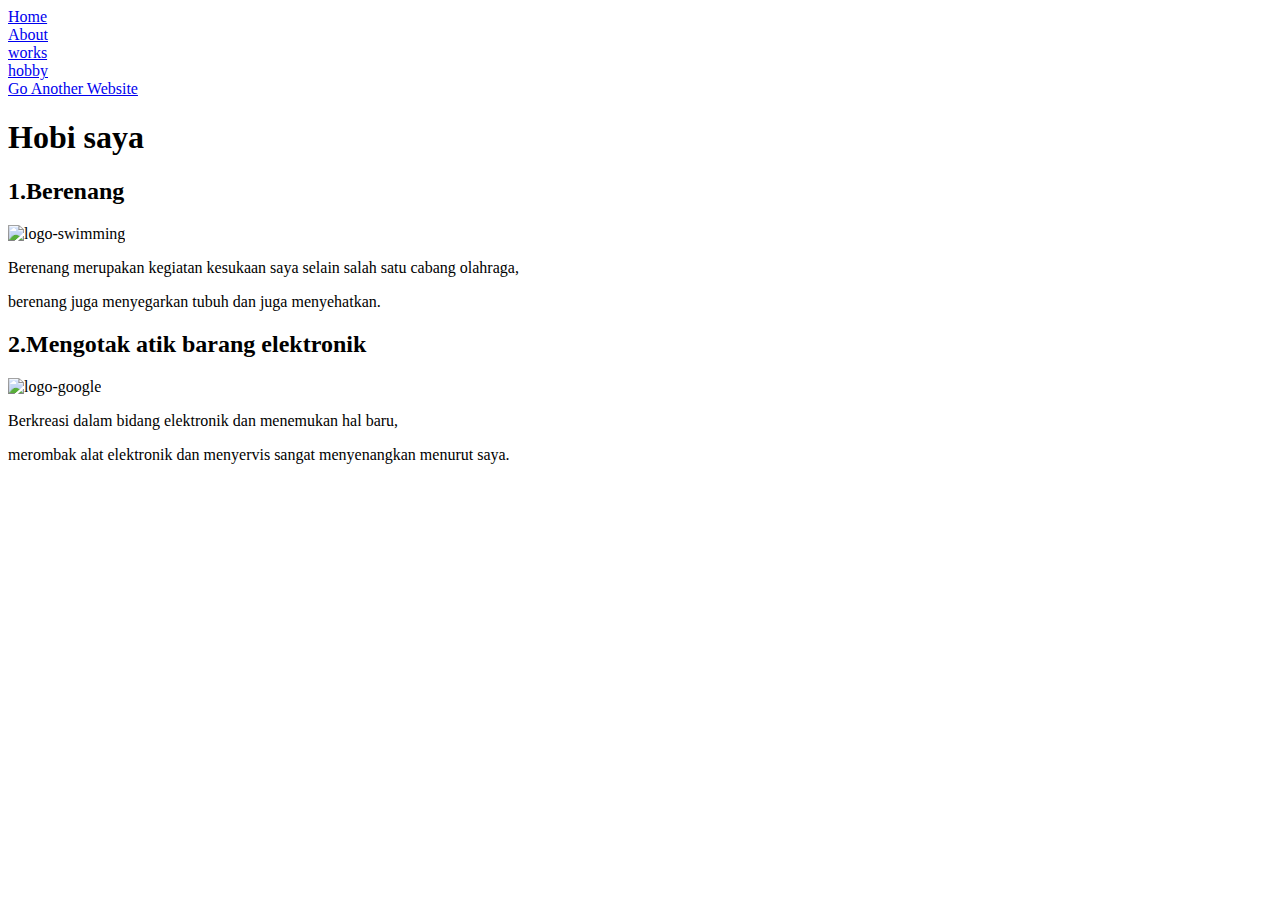
==== hobby page.html @ 94d25508 "Add files via upload" ====
<!DOCTYPE html>
<html lang="en">
<head>
    <meta charset="UTF-8">
    <meta http-equiv="X-UA-Compatible" content="IE=edge">
    <meta name="viewport" content="width=device-width, initial-scale=1.0">
    <title>Document</title>
</head>
<body>
    <a href="/home.html"><li>Home</li></a>
    <a href="/index.html"><li>About</li></a>
    <a href="/works.html"><li>works</li></a>
    <a href="/hobby page.html"><li>hobby</li></a>
    <a href="https://kompas.com"><li>Go Another Website</li></a>
    <h1>Hobi saya</h1>
    

    
    <h2>1.Berenang</h2>
    <img src="https://lensanasrul.com/wp-content/uploads/2018/03/Kolam-renang-Hotel-Winotosastro-Jogja-1-1024x576.jpg" 
    alt="logo-swimming"
    width="300px">
    <p>Berenang merupakan kegiatan kesukaan saya selain salah satu cabang olahraga, 
    <p>berenang juga menyegarkan tubuh dan juga menyehatkan.</p>
    <h2>2.Mengotak atik barang elektronik</h2>
    <img 
    src="https://1.bp.blogspot.com/-eIMgEWZ_skc/XbV8tMEMvKI/AAAAAAAABtQ/9W7zA4rIReU-nndD_koOiU3LxF8PUHuZQCLcBGAsYHQ/s400/service-elektronik-jakarta-barat.jpg" 
    alt="logo-google"
    width="300px">
    <p>Berkreasi dalam bidang elektronik dan menemukan hal baru, 
    <p>merombak alat elektronik dan menyervis sangat menyenangkan menurut saya.</p>
    <h1></h1>
</body>
</html>
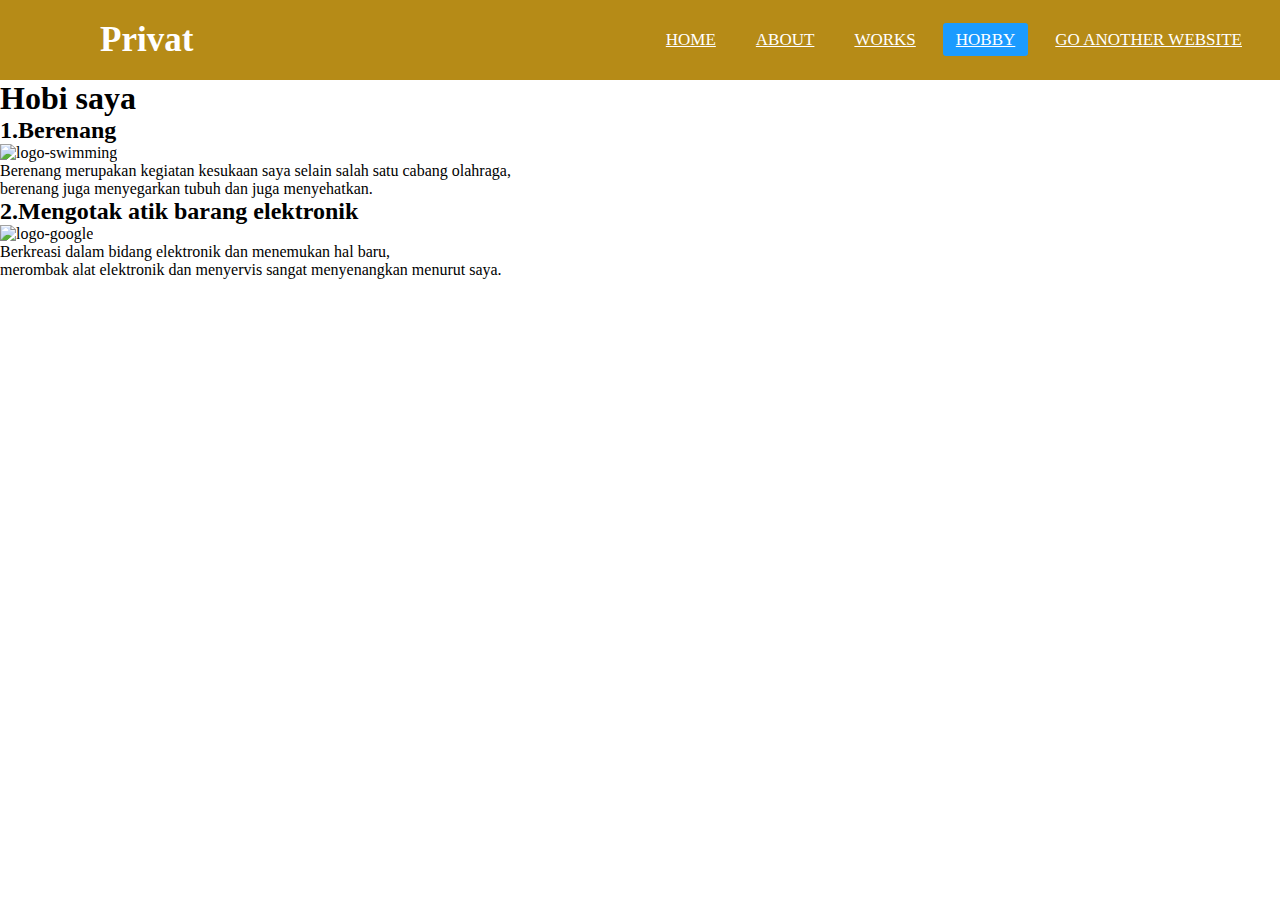
==== commit f841430a: "Add files via upload" ====
--- a/hobby page.html
+++ b/hobby page.html
@@ -5,13 +5,25 @@
     <meta http-equiv="X-UA-Compatible" content="IE=edge">
     <meta name="viewport" content="width=device-width, initial-scale=1.0">
     <title>Document</title>
+    <link rel="stylesheet" href="/style.css">
+    <script src="https://kit.fontawesome.com/a076d05399.js" crossorigin="anonymous"></script>
 </head>
 <body>
-    <a href="/home.html"><li>Home</li></a>
-    <a href="/index.html"><li>About</li></a>
-    <a href="/works.html"><li>works</li></a>
-    <a href="/hobby page.html"><li>hobby</li></a>
-    <a href="https://kompas.com"><li>Go Another Website</li></a>
+    <nav>
+        <input type="checkbox" id="check">
+        <label for="check" class="checkbtn">
+            <i class="fas fa-bars">Menu</i>
+        </label>
+        <label class="logo">Privat</label>
+            <ul>
+                <li><a href="/home.html">Home</li></a>
+                <li><a href="/about.html">About</li></a>
+                <li><a href="/works.html">Works</li></a>
+                <li><a class="active" href="/hobby page.html">Hobby</li></a>
+                <li><a href="https://kompas.com">Go Another Website</li></a>
+            </ul>   
+    </nav>
+
     <h1>Hobi saya</h1>
     
 
--- a/style.css
+++ b/style.css
@@ -0,0 +1,100 @@
+*{
+    padding: 0;
+    margin: 0;
+    text-emphasis: none;
+    list-style: none;
+    box-sizing: border-box;
+}
+
+body{
+    font-family: 'montserrat';   
+}
+
+nav{
+    background: #b68b17;
+    height: 80px;
+    width: 100%;   
+}
+label.logo{
+    color: white;
+    font-size: 35px ;
+    line-height: 80px;
+    padding: 0 100px;
+    font-weight: bold;
+}
+nav ul{
+    float: right;
+    margin-right: 20px;
+}
+nav ul li{
+    display: inline-block;
+    line-height: 80px;
+    margin: 0 5px;
+}
+nav ul li a{
+    color:white;
+    font-size: 17px;
+    padding: 7px 13px;
+    border-radius:  3px;
+    text-transform: uppercase;
+}
+a.active,a:hover{
+   background:#1b9bff; 
+   transition: .5s;
+}
+.checkbtn{
+    font-size: 30px;
+    color: white;
+    float: right;
+    line-height: 80px;
+    margin-right: 40px;
+    cursor: pointer;
+    display: none;
+}
+#check{
+    display: none;
+}
+
+@media (max-width: 952px){
+    label.logo{
+        font-size: 30px;
+        padding-left: 50px;
+    }
+    nav ul li a{
+        font-size: 16px;
+    }
+}
+@media (max-width: 858px){
+    .checkbtn{
+        display: block;
+    }
+    ul{
+        position: fixed;
+        width: 100%;
+        height: 100vh;
+        background-color: #975e08;
+        top: 80px;
+        left: -100%;
+        text-align: center;
+        transition: all .5s;
+    }
+    nav ul li{
+        display: block;
+        margin: 50px 0;
+        line-height: 30px;
+    }
+
+
+    nav ul li a{
+        font-size: 20px;
+    }
+    a:hover,a.active{
+        background: none;
+        color: #0082e6;
+    }
+    #check:checked ~ ul{
+        left: 0;
+    }   
+    
+}
+
